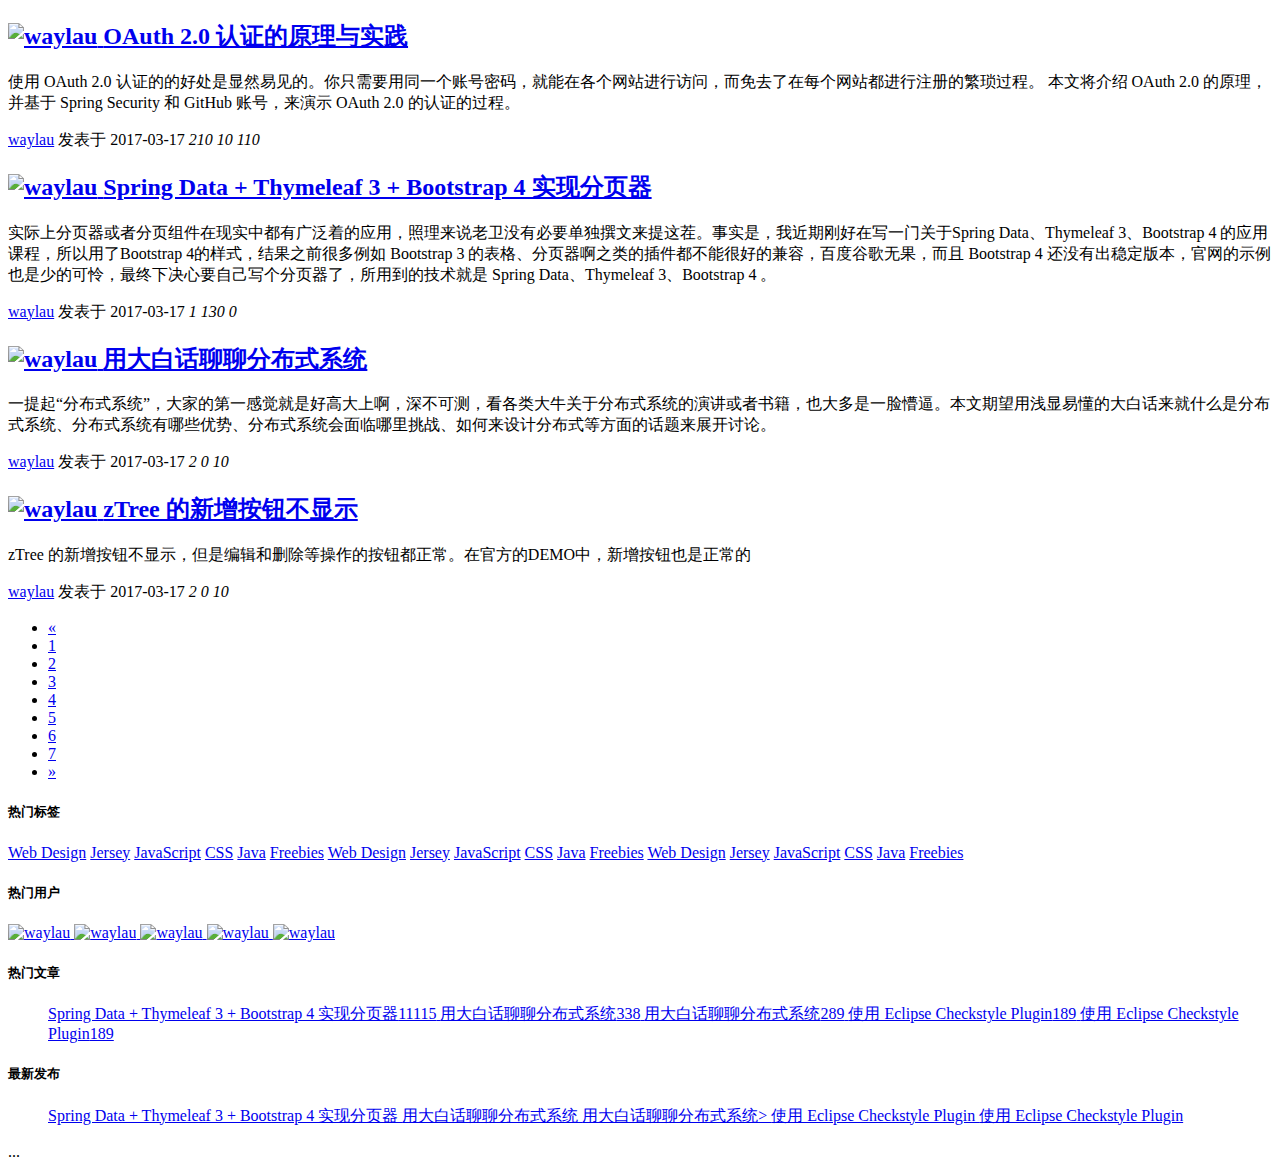
==== src/main/resources/templates/index.html @ 80fc7433 "项目架构搭建" ====
<!DOCTYPE html>
<html xmlns="http://www.w3.org/1999/xhtml"
      xmlns:th="http://www.thymeleaf.org"
      xmlns:sec="http://www.thymeleaf.org/thymeleaf-extras-springsecurity4">
<head th:replace="~{fragments/header :: header}">
</head>
<body>
<!-- Page Content -->
<div class="container blog-content-container">

    <div class="row">

        <!-- Blog Entries Column -->
        <div class="col-md-8">

            <!-- Blog Post -->
            <div class="card mb-4">
                <div class="card-block">
                    <h2 class="card-title">
							<span>
			                  <a href="/u/waylau" title="waylau">
			                    <img src="https://waylau.com/images/waylau_181_181.jpg" class="blog-avatar-50"
                                     alt="waylau">
			                  </a>
					        </span>
                        <a href="/u/waylau/blogs/1" class="card-link" title="waylau">
                            OAuth 2.0 认证的原理与实践
                        </a></h2>
                    <p class="card-text">使用 OAuth 2.0 认证的的好处是显然易见的。你只需要用同一个账号密码，就能在各个网站进行访问，而免去了在每个网站都进行注册的繁琐过程。 本文将介绍
                        OAuth 2.0 的原理，并基于 Spring Security 和 GitHub 账号，来演示 OAuth 2.0 的认证的过程。</p>
                    <div class="card-text">
                        <a href="/u/waylau" class="card-link">waylau</a> 发表于 2017-03-17 <i class="fa fa-eye" aria-hidden="true">210</i>
                        <i class="fa fa-heart-o" aria-hidden="true">10</i> <i class="fa fa-comment-o"
                                                                              aria-hidden="true">110</i>
                    </div>
                </div>
            </div>

            <!-- Blog Post -->
            <div class="card mb-4">
                <div class="card-block">
                    <h2 class="card-title">
							<span>
			                  <a href="/u/waylau" title="waylau">
			                    <img src="https://waylau.com/images/waylau_181_181.jpg" class="blog-avatar-50"
                                     alt="waylau">
			                  </a>
					        </span>
                        <a href="/u/waylau/blogs/1" class="card-link" title="waylau">
                            Spring Data + Thymeleaf 3 + Bootstrap 4 实现分页器
                        </a></h2>
                    <p class="card-text">实际上分页器或者分页组件在现实中都有广泛着的应用，照理来说老卫没有必要单独撰文来提这茬。事实是，我近期刚好在写一门关于Spring
                        Data、Thymeleaf 3、Bootstrap 4 的应用课程，所以用了Bootstrap 4的样式，结果之前很多例如 Bootstrap 3
                        的表格、分页器啊之类的插件都不能很好的兼容，百度谷歌无果，而且 Bootstrap 4 还没有出稳定版本，官网的示例也是少的可怜，最终下决心要自己写个分页器了，所用到的技术就是 Spring
                        Data、Thymeleaf 3、Bootstrap 4 。</p>
                    <div class="card-text">
                        <a href="/u/waylau" class="card-link">waylau</a> 发表于 2017-03-17 <i class="fa fa-eye" aria-hidden="true">1</i>
                        <i class="fa fa-heart-o" aria-hidden="true">130</i> <i class="fa fa-comment-o"
                                                                               aria-hidden="true">0</i>
                    </div>
                </div>
            </div>

            <!-- Blog Post -->
            <div class="card mb-4">
                <div class="card-block">
                    <h2 class="card-title">
							<span>
			                  <a href="/u/waylau" title="waylau">
			                    <img src="https://waylau.com/images/waylau_181_181.jpg" class="blog-avatar-50"
                                     alt="waylau">
			                  </a>
					        </span>
                        <a href="/u/waylau/blogs/1" class="card-link" title="waylau">
                            用大白话聊聊分布式系统
                        </a></h2>
                    <p class="card-text">
                        一提起“分布式系统”，大家的第一感觉就是好高大上啊，深不可测，看各类大牛关于分布式系统的演讲或者书籍，也大多是一脸懵逼。本文期望用浅显易懂的大白话来就什么是分布式系统、分布式系统有哪些优势、分布式系统会面临哪里挑战、如何来设计分布式等方面的话题来展开讨论。</p>
                    <div class="card-text">
                        <a href="/u/waylau" class="card-link">waylau</a> 发表于 2017-03-17 <i class="fa fa-eye" aria-hidden="true">2</i>
                        <i class="fa fa-heart-o" aria-hidden="true">0</i> <i class="fa fa-comment-o" aria-hidden="true">10</i>
                    </div>
                </div>
            </div>
            <!-- Blog Post -->
            <div class="card mb-4">
                <div class="card-block">
                    <h2 class="card-title">
							<span>
			                  <a href="/u/waylau" title="waylau">
			                    <img src="https://waylau.com/images/waylau_181_181.jpg" class="blog-avatar-50"
                                     alt="waylau">
			                  </a>
					        </span>
                        <a href="/u/waylau/blogs/1" class="card-link" title="waylau">
                            zTree 的新增按钮不显示
                        </a></h2>
                    <p class="card-text">zTree 的新增按钮不显示，但是编辑和删除等操作的按钮都正常。在官方的DEMO中，新增按钮也是正常的</p>
                    <div class="card-text">
                        <a href="/u/waylau" class="card-link">waylau</a> 发表于 2017-03-17 <i class="fa fa-eye" aria-hidden="true">2</i>
                        <i class="fa fa-heart-o" aria-hidden="true">0</i> <i class="fa fa-comment-o" aria-hidden="true">10</i>
                    </div>
                </div>
            </div>

            <!-- Pagination -->
            <nav>
                <ul class="pagination justify-content-center mb-4">
                    <li class="page-item">
                        <a href="#" class="page-link" aria-label="Previous">
                            <span aria-hidden="true">&laquo;</span>
                        </a>
                    </li>
                    <li class="page-item active"><a href="#" class="page-link">1</a></li>
                    <li class="page-item"><a href="#" class="page-link">2</a></li>
                    <li class="page-item"><a href="#" class="page-link">3</a></li>
                    <li class="page-item"><a href="#" class="page-link">4</a></li>
                    <li class="page-item"><a href="#" class="page-link">5</a></li>
                    <li class="page-item"><a href="#" class="page-link">6</a></li>
                    <li class="page-item"><a href="#" class="page-link">7</a></li>
                    <li class="page-item">
                        <a href="#" class="page-link" aria-label="Next">
                            <span aria-hidden="true">&raquo;</span>
                        </a>
                    </li>
                </ul>
            </nav>
        </div>

        <!-- 右侧栏目 -->
        <div class="col-md-4">
            <div>
                <!-- 热门标签 -->
                <div class="card ">
                    <h5 class="card-header"><i class="fa fa-tags" aria-hidden="true"></i> 热门标签</h5>
                    <div class="card-block">
                        <div class="row">
                            <div class="col-lg-12">
                                <a href="/blogs?tag=1"> <span class="badge badge-default">Web Design</span></a>
                                <a href="/blogs?tag=1"> <span class="badge badge-default">Jersey</span></a>
                                <a href="/blogs?tag=1"> <span class="badge badge-default">JavaScript</span></a>
                                <a href="/blogs?tag=1"> <span class="badge badge-default">CSS</span></a>
                                <a href="/blogs?tag=1"> <span class="badge badge-default">Java</span></a>
                                <a href="/blogs?tag=1"> <span class="badge badge-default">Freebies</span></a>
                                <a href="/blogs?tag=1"> <span class="badge badge-default">Web Design</span></a>
                                <a href="/blogs?tag=1"> <span class="badge badge-default">Jersey</span></a>
                                <a href="/blogs?tag=1"> <span class="badge badge-default">JavaScript</span></a>
                                <a href="/blogs?tag=1"> <span class="badge badge-default">CSS</span></a>
                                <a href="/blogs?tag=1"> <span class="badge badge-default">Java</span></a>
                                <a href="/blogs?tag=1"> <span class="badge badge-default">Freebies</span></a>
                                <a href="/blogs?tag=1"> <span class="badge badge-default">Web Design</span></a>
                                <a href="/blogs?tag=1"> <span class="badge badge-default">Jersey</span></a>
                                <a href="/blogs?tag=1"> <span class="badge badge-default">JavaScript</span></a>
                                <a href="/blogs?tag=1"> <span class="badge badge-default">CSS</span></a>
                                <a href="/blogs?tag=1"> <span class="badge badge-default">Java</span></a>
                                <a href="/blogs?tag=1"> <span class="badge badge-default">Freebies</span></a>
                            </div>
                        </div>
                    </div>
                </div>

                <!-- 热门用户 -->
                <div class="card my-4">
                    <h5 class="card-header"><i class="fa fa-users" aria-hidden="true"></i> 热门用户</h5>
                    <div class="card-block">
                        <div class="row">
                            <div class="col-lg-12">
									<span>
					                  <a href="/u/waylau" title="waylau">
					                    <img src="https://waylau.com/images/waylau_181_181.jpg" class="blog-avatar-50"
                                             alt="waylau">
					                  </a>
					                </span>
                                <span>
					                  <a href="/u/waylau" title="waylau">
					                    <img src="https://waylau.com/images/waylau_181_181.jpg" class="blog-avatar-50"
                                             alt="waylau">
					                  </a>
					                </span>
                                <span>
					                  <a href="/u/waylau" title="waylau">
					                    <img src="https://waylau.com/images/waylau_181_181.jpg" class="blog-avatar-50"
                                             alt="waylau">
					                  </a>
					                </span>
                                <span>
					                  <a href="/u/waylau" title="waylau">
					                    <img src="https://waylau.com/images/waylau_181_181.jpg" class="blog-avatar-50"
                                             alt="waylau">
					                  </a>
					                </span>
                                <span>
					                  <a href="/u/waylau" title="waylau">
					                    <img src="https://waylau.com/images/waylau_181_181.jpg" class="blog-avatar-50"
                                             alt="waylau">
					                  </a>
					                </span>
                            </div>
                        </div>
                    </div>
                </div>

                <!-- 热门文章 -->
                <div class="card my-4">
                    <h5 class="card-header"><i class="fa fa-fire" aria-hidden="true"></i> 热门文章</h5>

                    <ul class="list-group">
                        <a href="/u/waylau/blogs/1" class="list-group-item" title="waylau">
                            Spring Data + Thymeleaf 3 + Bootstrap 4 实现分页器<span class="badge badge-danger badge-pill">11115</span>
                        </a>
                        <a href="/u/waylau/blogs/1" class="list-group-item" title="waylau">
                            用大白话聊聊分布式系统<span class="badge badge-warning badge-pill">338</span>
                        </a>
                        <a href="/u/waylau/blogs/1" class="list-group-item" title="waylau">
                            用大白话聊聊分布式系统<span class="badge badge-info badge-pill">289</span>
                        </a>
                        <a href="/u/waylau/blogs/1" class="list-group-item" title="waylau">
                            使用 Eclipse Checkstyle Plugin<span class="badge badge-default badge-pill">189</span>
                        </a>

                        <a href="/u/waylau/blogs/1" class="list-group-item" title="waylau">
                            使用 Eclipse Checkstyle Plugin<span class="badge badge-default badge-pill">189</span>
                        </a>
                    </ul>

                </div>

                <!-- 最新发布 -->
                <div class="card my-4">
                    <h5 class="card-header"><i class="fa fa-line-chart" aria-hidden="true"></i> 最新发布</h5>
                    <div class="list-group">
                        <ul class="list-group">
                            <a href="/u/waylau/blogs/1" class="list-group-item" title="waylau">
                                Spring Data + Thymeleaf 3 + Bootstrap 4 实现分页器
                            </a>
                            <a href="/u/waylau/blogs/1" class="list-group-item" title="waylau">
                                用大白话聊聊分布式系统
                            </a>
                            <a href="/u/waylau/blogs/1" class="list-group-item" title="waylau">
                                用大白话聊聊分布式系统>
                            </a>
                            <a href="/u/waylau/blogs/1" class="list-group-item" title="waylau">
                                使用 Eclipse Checkstyle Plugin
                            </a>

                            <a href="/u/waylau/blogs/1" class="list-group-item" title="waylau">
                                使用 Eclipse Checkstyle Plugin
                            </a>
                        </ul>
                    </div>

                </div>
            </div>
        </div>

    </div>
    <!-- /.row -->

</div>
<!-- /.container -->


<div th:replace="~{fragments/footer :: footer}">...</div>
</body>
</html>
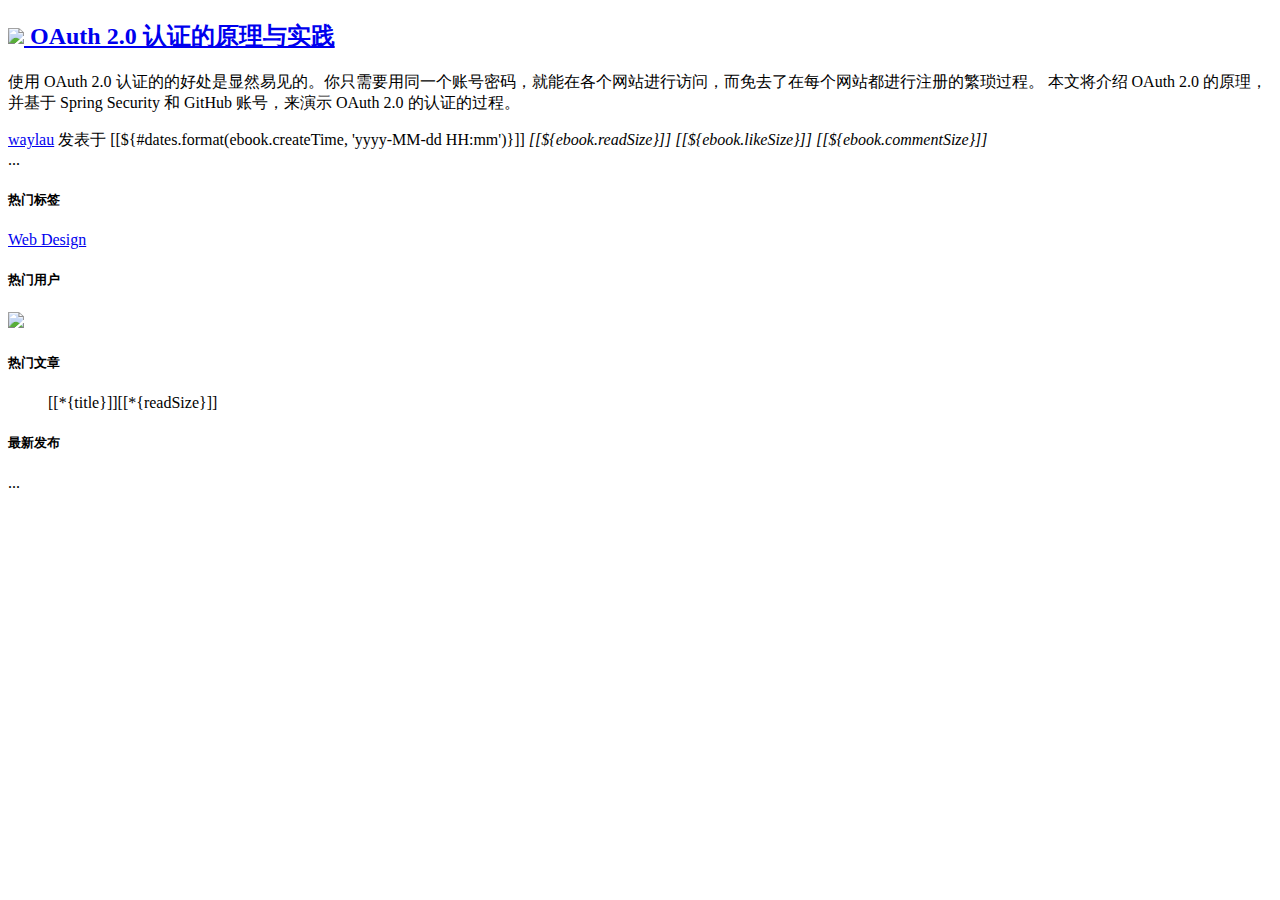
==== commit 1f863284: "es" ====
--- a/src/main/resources/templates/index.html
+++ b/src/main/resources/templates/index.html
@@ -14,117 +14,35 @@
         <div class="col-md-8">
 
             <!-- Blog Post -->
-            <div class="card mb-4">
-                <div class="card-block">
-                    <h2 class="card-title">
-							<span>
-			                  <a href="/u/waylau" title="waylau">
-			                    <img src="https://waylau.com/images/waylau_181_181.jpg" class="blog-avatar-50"
-                                     alt="waylau">
-			                  </a>
-					        </span>
-                        <a href="/u/waylau/blogs/1" class="card-link" title="waylau">
-                            OAuth 2.0 认证的原理与实践
-                        </a></h2>
-                    <p class="card-text">使用 OAuth 2.0 认证的的好处是显然易见的。你只需要用同一个账号密码，就能在各个网站进行访问，而免去了在每个网站都进行注册的繁琐过程。 本文将介绍
-                        OAuth 2.0 的原理，并基于 Spring Security 和 GitHub 账号，来演示 OAuth 2.0 的认证的过程。</p>
-                    <div class="card-text">
-                        <a href="/u/waylau" class="card-link">waylau</a> 发表于 2017-03-17 <i class="fa fa-eye" aria-hidden="true">210</i>
-                        <i class="fa fa-heart-o" aria-hidden="true">10</i> <i class="fa fa-comment-o"
-                                                                              aria-hidden="true">110</i>
+            <div id="mainContainer">
+                <div id="mainContainerRepleace">
+                    <div class="card mb-4" th:each="ebook : ${ebookList}">
+                        <div class="card-block">
+                            <h2 class="card-title">
+                                <span>
+                                  <a href="/u/waylau" title="waylau" th:href="'/u/' + ${ebook.username}"  th:title="${ebook.username}">
+                                    <img src="/images/avatar-defualt.jpg" th:src="${ebook.avatar} == null ? '/images/avatar-defualt.jpg' : ${ebook.avatar}"  class="blog-avatar-50">
+                                  </a>
+                                </span>
+                                <a href="/u/waylau/ebooks/1" class="card-link" title="waylau" 
+                                    th:href="'/u/' + ${ebook.username} + '/ebooks/'+ ${ebook.ebookId}"  th:title="${ebook.title}" th:text="${ebook.title}">
+                                    OAuth 2.0 认证的原理与实践
+                                </a>
+                            </h2>
+                            <p class="card-text" th:text="${ebook.summary}">使用 OAuth 2.0 认证的的好处是显然易见的。你只需要用同一个账号密码，就能在各个网站进行访问，而免去了在每个网站都进行注册的繁琐过程。 本文将介绍
+                                OAuth 2.0 的原理，并基于 Spring Security 和 GitHub 账号，来演示 OAuth 2.0 的认证的过程。</p>
+                            <div class="card-text">
+                                <a href="/u/waylau" th:href="'/u/' + ${ebook.username}" class="card-link" th:text=${ebook.username}>waylau</a> 发表于 [[${#dates.format(ebook.createTime, 'yyyy-MM-dd HH:mm')}]] <i class="fa fa-eye" aria-hidden="true">[[${ebook.readSize}]]</i>
+                                <i class="fa fa-heart-o" aria-hidden="true">[[${ebook.likeSize}]]</i> <i class="fa fa-comment-o"
+                                                                                      aria-hidden="true">[[${ebook.commentSize}]]</i>
+                            </div>
+                        </div>
                     </div>
+     
+                    <div th:replace="~{fragments/page :: page}">...</div>
                 </div>
             </div>
-
-            <!-- Blog Post -->
-            <div class="card mb-4">
-                <div class="card-block">
-                    <h2 class="card-title">
-							<span>
-			                  <a href="/u/waylau" title="waylau">
-			                    <img src="https://waylau.com/images/waylau_181_181.jpg" class="blog-avatar-50"
-                                     alt="waylau">
-			                  </a>
-					        </span>
-                        <a href="/u/waylau/blogs/1" class="card-link" title="waylau">
-                            Spring Data + Thymeleaf 3 + Bootstrap 4 实现分页器
-                        </a></h2>
-                    <p class="card-text">实际上分页器或者分页组件在现实中都有广泛着的应用，照理来说老卫没有必要单独撰文来提这茬。事实是，我近期刚好在写一门关于Spring
-                        Data、Thymeleaf 3、Bootstrap 4 的应用课程，所以用了Bootstrap 4的样式，结果之前很多例如 Bootstrap 3
-                        的表格、分页器啊之类的插件都不能很好的兼容，百度谷歌无果，而且 Bootstrap 4 还没有出稳定版本，官网的示例也是少的可怜，最终下决心要自己写个分页器了，所用到的技术就是 Spring
-                        Data、Thymeleaf 3、Bootstrap 4 。</p>
-                    <div class="card-text">
-                        <a href="/u/waylau" class="card-link">waylau</a> 发表于 2017-03-17 <i class="fa fa-eye" aria-hidden="true">1</i>
-                        <i class="fa fa-heart-o" aria-hidden="true">130</i> <i class="fa fa-comment-o"
-                                                                               aria-hidden="true">0</i>
-                    </div>
-                </div>
-            </div>
-
-            <!-- Blog Post -->
-            <div class="card mb-4">
-                <div class="card-block">
-                    <h2 class="card-title">
-							<span>
-			                  <a href="/u/waylau" title="waylau">
-			                    <img src="https://waylau.com/images/waylau_181_181.jpg" class="blog-avatar-50"
-                                     alt="waylau">
-			                  </a>
-					        </span>
-                        <a href="/u/waylau/blogs/1" class="card-link" title="waylau">
-                            用大白话聊聊分布式系统
-                        </a></h2>
-                    <p class="card-text">
-                        一提起“分布式系统”，大家的第一感觉就是好高大上啊，深不可测，看各类大牛关于分布式系统的演讲或者书籍，也大多是一脸懵逼。本文期望用浅显易懂的大白话来就什么是分布式系统、分布式系统有哪些优势、分布式系统会面临哪里挑战、如何来设计分布式等方面的话题来展开讨论。</p>
-                    <div class="card-text">
-                        <a href="/u/waylau" class="card-link">waylau</a> 发表于 2017-03-17 <i class="fa fa-eye" aria-hidden="true">2</i>
-                        <i class="fa fa-heart-o" aria-hidden="true">0</i> <i class="fa fa-comment-o" aria-hidden="true">10</i>
-                    </div>
-                </div>
-            </div>
-            <!-- Blog Post -->
-            <div class="card mb-4">
-                <div class="card-block">
-                    <h2 class="card-title">
-							<span>
-			                  <a href="/u/waylau" title="waylau">
-			                    <img src="https://waylau.com/images/waylau_181_181.jpg" class="blog-avatar-50"
-                                     alt="waylau">
-			                  </a>
-					        </span>
-                        <a href="/u/waylau/blogs/1" class="card-link" title="waylau">
-                            zTree 的新增按钮不显示
-                        </a></h2>
-                    <p class="card-text">zTree 的新增按钮不显示，但是编辑和删除等操作的按钮都正常。在官方的DEMO中，新增按钮也是正常的</p>
-                    <div class="card-text">
-                        <a href="/u/waylau" class="card-link">waylau</a> 发表于 2017-03-17 <i class="fa fa-eye" aria-hidden="true">2</i>
-                        <i class="fa fa-heart-o" aria-hidden="true">0</i> <i class="fa fa-comment-o" aria-hidden="true">10</i>
-                    </div>
-                </div>
-            </div>
-
-            <!-- Pagination -->
-            <nav>
-                <ul class="pagination justify-content-center mb-4">
-                    <li class="page-item">
-                        <a href="#" class="page-link" aria-label="Previous">
-                            <span aria-hidden="true">&laquo;</span>
-                        </a>
-                    </li>
-                    <li class="page-item active"><a href="#" class="page-link">1</a></li>
-                    <li class="page-item"><a href="#" class="page-link">2</a></li>
-                    <li class="page-item"><a href="#" class="page-link">3</a></li>
-                    <li class="page-item"><a href="#" class="page-link">4</a></li>
-                    <li class="page-item"><a href="#" class="page-link">5</a></li>
-                    <li class="page-item"><a href="#" class="page-link">6</a></li>
-                    <li class="page-item"><a href="#" class="page-link">7</a></li>
-                    <li class="page-item">
-                        <a href="#" class="page-link" aria-label="Next">
-                            <span aria-hidden="true">&raquo;</span>
-                        </a>
-                    </li>
-                </ul>
-            </nav>
+ 
         </div>
 
         <!-- 右侧栏目 -->
@@ -135,25 +53,9 @@
                     <h5 class="card-header"><i class="fa fa-tags" aria-hidden="true"></i> 热门标签</h5>
                     <div class="card-block">
                         <div class="row">
-                            <div class="col-lg-12">
-                                <a href="/blogs?tag=1"> <span class="badge badge-default">Web Design</span></a>
-                                <a href="/blogs?tag=1"> <span class="badge badge-default">Jersey</span></a>
-                                <a href="/blogs?tag=1"> <span class="badge badge-default">JavaScript</span></a>
-                                <a href="/blogs?tag=1"> <span class="badge badge-default">CSS</span></a>
-                                <a href="/blogs?tag=1"> <span class="badge badge-default">Java</span></a>
-                                <a href="/blogs?tag=1"> <span class="badge badge-default">Freebies</span></a>
-                                <a href="/blogs?tag=1"> <span class="badge badge-default">Web Design</span></a>
-                                <a href="/blogs?tag=1"> <span class="badge badge-default">Jersey</span></a>
-                                <a href="/blogs?tag=1"> <span class="badge badge-default">JavaScript</span></a>
-                                <a href="/blogs?tag=1"> <span class="badge badge-default">CSS</span></a>
-                                <a href="/blogs?tag=1"> <span class="badge badge-default">Java</span></a>
-                                <a href="/blogs?tag=1"> <span class="badge badge-default">Freebies</span></a>
-                                <a href="/blogs?tag=1"> <span class="badge badge-default">Web Design</span></a>
-                                <a href="/blogs?tag=1"> <span class="badge badge-default">Jersey</span></a>
-                                <a href="/blogs?tag=1"> <span class="badge badge-default">JavaScript</span></a>
-                                <a href="/blogs?tag=1"> <span class="badge badge-default">CSS</span></a>
-                                <a href="/blogs?tag=1"> <span class="badge badge-default">Java</span></a>
-                                <a href="/blogs?tag=1"> <span class="badge badge-default">Freebies</span></a>
+                            <div class="col-lg-12" >
+                                <a th:each="tag, tagStat : ${tags}" th:object="${tag}" href="/ebooks?keyword=1" th:href="'/ebooks?keyword=' +  *{name}"> <span class="badge" 
+                                th:classappend="${tagStat.index} eq 0 ? 'badge-danger': (${tagStat.index} eq 1 ? 'badge-warning':(${tagStat.index} eq 2 ? 'badge-info':'badge-default'))"th:text="*{name}">Web Design</span></a>
                             </div>
                         </div>
                     </div>
@@ -165,36 +67,11 @@
                     <div class="card-block">
                         <div class="row">
                             <div class="col-lg-12">
-									<span>
-					                  <a href="/u/waylau" title="waylau">
-					                    <img src="https://waylau.com/images/waylau_181_181.jpg" class="blog-avatar-50"
-                                             alt="waylau">
-					                  </a>
-					                </span>
-                                <span>
-					                  <a href="/u/waylau" title="waylau">
-					                    <img src="https://waylau.com/images/waylau_181_181.jpg" class="blog-avatar-50"
-                                             alt="waylau">
-					                  </a>
-					                </span>
-                                <span>
-					                  <a href="/u/waylau" title="waylau">
-					                    <img src="https://waylau.com/images/waylau_181_181.jpg" class="blog-avatar-50"
-                                             alt="waylau">
-					                  </a>
-					                </span>
-                                <span>
-					                  <a href="/u/waylau" title="waylau">
-					                    <img src="https://waylau.com/images/waylau_181_181.jpg" class="blog-avatar-50"
-                                             alt="waylau">
-					                  </a>
-					                </span>
-                                <span>
-					                  <a href="/u/waylau" title="waylau">
-					                    <img src="https://waylau.com/images/waylau_181_181.jpg" class="blog-avatar-50"
-                                             alt="waylau">
-					                  </a>
-					                </span>
+                                <span th:each="user: ${users}" th:object="${user}">
+                                  <a href="/u/waylau" th:href="'/u/' + *{username}" title="waylau" th:title="*{username}">
+                                    <img src="/images/avatar-defualt.jpg" th:src="*{avatar} == null ? '/images/avatar-defualt.jpg' : *{avatar}" class="blog-avatar-50">
+                                  </a>
+                                </span>
                             </div>
                         </div>
                     </div>
@@ -204,22 +81,9 @@
                 <div class="card my-4">
                     <h5 class="card-header"><i class="fa fa-fire" aria-hidden="true"></i> 热门文章</h5>
 
-                    <ul class="list-group">
-                        <a href="/u/waylau/blogs/1" class="list-group-item" title="waylau">
-                            Spring Data + Thymeleaf 3 + Bootstrap 4 实现分页器<span class="badge badge-danger badge-pill">11115</span>
-                        </a>
-                        <a href="/u/waylau/blogs/1" class="list-group-item" title="waylau">
-                            用大白话聊聊分布式系统<span class="badge badge-warning badge-pill">338</span>
-                        </a>
-                        <a href="/u/waylau/blogs/1" class="list-group-item" title="waylau">
-                            用大白话聊聊分布式系统<span class="badge badge-info badge-pill">289</span>
-                        </a>
-                        <a href="/u/waylau/blogs/1" class="list-group-item" title="waylau">
-                            使用 Eclipse Checkstyle Plugin<span class="badge badge-default badge-pill">189</span>
-                        </a>
-
-                        <a href="/u/waylau/blogs/1" class="list-group-item" title="waylau">
-                            使用 Eclipse Checkstyle Plugin<span class="badge badge-default badge-pill">189</span>
+                    <ul class="list-group" th:each="hotblog , hotblogStat : ${hotest}" th:object="${hotblog}">
+                        <a  th:href="'/u/'+*{username} +'/ebooks/'+ *{ebookId}" class="list-group-item">
+                            [[*{title}]]<span class="badge badge-pill" th:classappend="${hotblogStat.index} eq 0 ? 'badge-danger': (${hotblogStat.index} eq 1 ? 'badge-warning':(${hotblogStat.index} eq 2 ? 'badge-info':'badge-default'))">[[*{readSize}]]</span>
                         </a>
                     </ul>
 
@@ -229,23 +93,10 @@
                 <div class="card my-4">
                     <h5 class="card-header"><i class="fa fa-line-chart" aria-hidden="true"></i> 最新发布</h5>
                     <div class="list-group">
-                        <ul class="list-group">
-                            <a href="/u/waylau/blogs/1" class="list-group-item" title="waylau">
-                                Spring Data + Thymeleaf 3 + Bootstrap 4 实现分页器
-                            </a>
-                            <a href="/u/waylau/blogs/1" class="list-group-item" title="waylau">
-                                用大白话聊聊分布式系统
-                            </a>
-                            <a href="/u/waylau/blogs/1" class="list-group-item" title="waylau">
-                                用大白话聊聊分布式系统>
-                            </a>
-                            <a href="/u/waylau/blogs/1" class="list-group-item" title="waylau">
-                                使用 Eclipse Checkstyle Plugin
-                            </a>
-
-                            <a href="/u/waylau/blogs/1" class="list-group-item" title="waylau">
-                                使用 Eclipse Checkstyle Plugin
-                            </a>
+                        <ul class="list-group" th:each="newblog : ${newest}" th:object="${newblog}">
+                        <a  th:href="'/u/'+*{username} +'/ebooks/'+ *{ebookId}" class="list-group-item" th:text="*{title}">
+                        </a>
+ 
                         </ul>
                     </div>
 
@@ -261,5 +112,8 @@
 
 
 <div th:replace="~{fragments/footer :: footer}">...</div>
+<!-- JavaScript -->
+<script src="../../js/index.js" th:src="@{/js/index.js}"></script>
+
 </body>
 </html>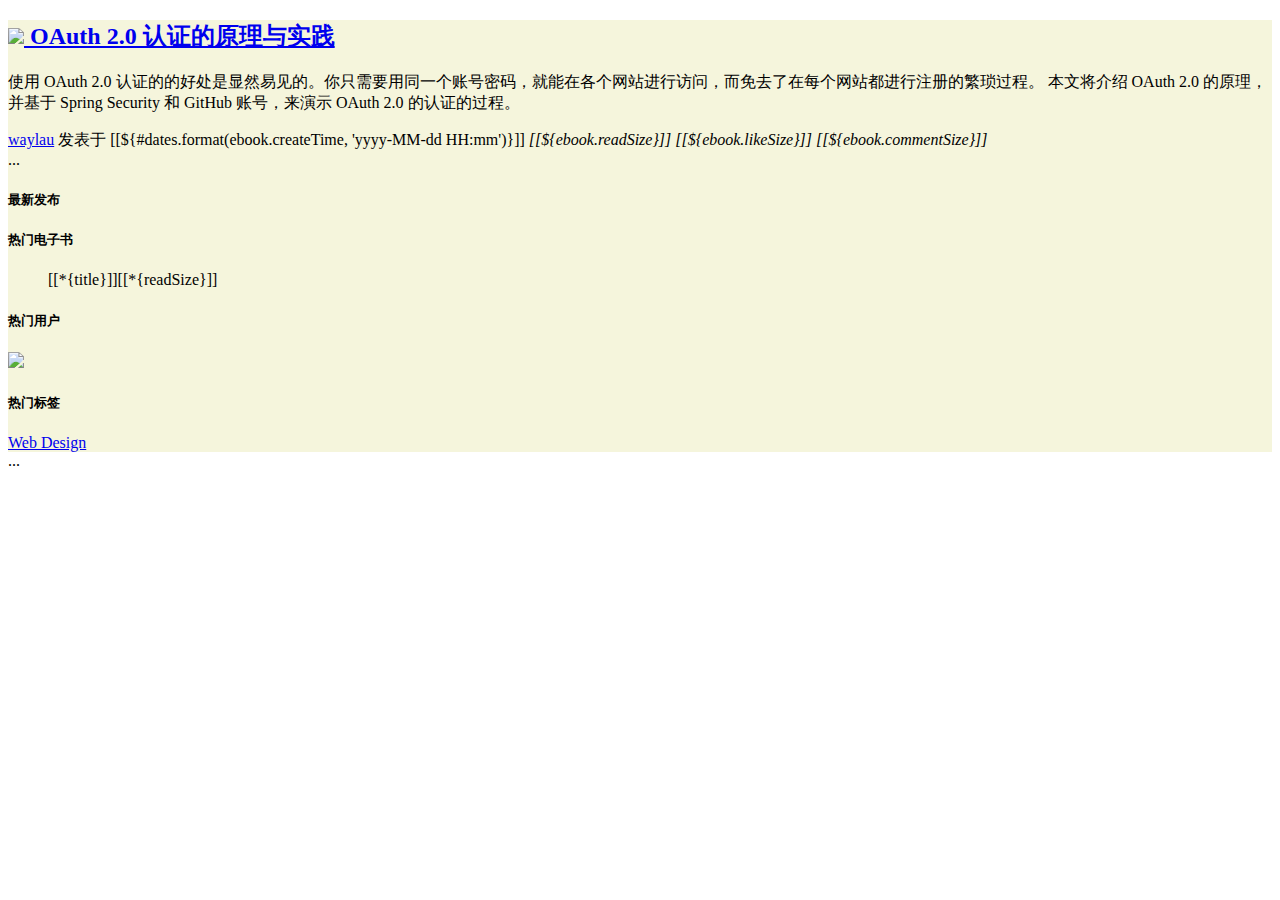
==== commit ff21f5b6: "color" ====
--- a/src/main/resources/templates/index.html
+++ b/src/main/resources/templates/index.html
@@ -6,7 +6,7 @@
 </head>
 <body>
 <!-- Page Content -->
-<div class="container blog-content-container">
+<div class="container blog-content-container" style="background:#F5F5DC;">
 
     <div class="row">
 
@@ -48,19 +48,31 @@
         <!-- 右侧栏目 -->
         <div class="col-md-4">
             <div>
-                <!-- 热门标签 -->
-                <div class="card ">
-                    <h5 class="card-header"><i class="fa fa-tags" aria-hidden="true"></i> 热门标签</h5>
-                    <div class="card-block">
-                        <div class="row">
-                            <div class="col-lg-12" >
-                                <a th:each="tag, tagStat : ${tags}" th:object="${tag}" href="/ebooks?keyword=1" th:href="'/ebooks?keyword=' +  *{name}"> <span class="badge" 
-                                th:classappend="${tagStat.index} eq 0 ? 'badge-danger': (${tagStat.index} eq 1 ? 'badge-warning':(${tagStat.index} eq 2 ? 'badge-info':'badge-default'))"th:text="*{name}">Web Design</span></a>
-                            </div>
-                        </div>
+                <!-- 最新发布 -->
+                <div class="card my-4">
+                    <h5 class="card-header"><i class="fa fa-line-chart" aria-hidden="true"></i> 最新发布</h5>
+                    <div class="list-group">
+                        <ul class="list-group" th:each="newblog : ${newest}" th:object="${newblog}">
+                        <a  th:href="'/u/'+*{username} +'/ebooks/'+ *{ebookId}" class="list-group-item" th:text="*{title}">
+                        </a>
+ 
+                        </ul>
                     </div>
+
                 </div>
 
+                <!-- 热门文章 -->
+                <div class="card my-4">
+                    <h5 class="card-header"><i class="fa fa-fire" aria-hidden="true"></i> 热门电子书</h5>
+
+                    <ul class="list-group" th:each="hotblog , hotblogStat : ${hotest}" th:object="${hotblog}">
+                        <a  th:href="'/u/'+*{username} +'/ebooks/'+ *{ebookId}" class="list-group-item">
+                            [[*{title}]]<span class="badge badge-pill" th:classappend="${hotblogStat.index} eq 0 ? 'badge-danger': (${hotblogStat.index} eq 1 ? 'badge-warning':(${hotblogStat.index} eq 2 ? 'badge-info':'badge-default'))">[[*{readSize}]]</span>
+                        </a>
+                    </ul>
+
+                </div>
+                
                 <!-- 热门用户 -->
                 <div class="card my-4">
                     <h5 class="card-header"><i class="fa fa-users" aria-hidden="true"></i> 热门用户</h5>
@@ -77,30 +89,19 @@
                     </div>
                 </div>
 
-                <!-- 热门文章 -->
-                <div class="card my-4">
-                    <h5 class="card-header"><i class="fa fa-fire" aria-hidden="true"></i> 热门文章</h5>
-
-                    <ul class="list-group" th:each="hotblog , hotblogStat : ${hotest}" th:object="${hotblog}">
-                        <a  th:href="'/u/'+*{username} +'/ebooks/'+ *{ebookId}" class="list-group-item">
-                            [[*{title}]]<span class="badge badge-pill" th:classappend="${hotblogStat.index} eq 0 ? 'badge-danger': (${hotblogStat.index} eq 1 ? 'badge-warning':(${hotblogStat.index} eq 2 ? 'badge-info':'badge-default'))">[[*{readSize}]]</span>
-                        </a>
-                    </ul>
-
+                <!-- 热门标签 -->
+                <div class="card ">
+                    <h5 class="card-header"><i class="fa fa-tags" aria-hidden="true"></i> 热门标签</h5>
+                    <div class="card-block">
+                        <div class="row">
+                            <div class="col-lg-12" >
+                                <a th:each="tag, tagStat : ${tags}" th:object="${tag}" href="/ebooks?keyword=1" th:href="'/ebooks?keyword=' +  *{name}"> <span class="badge" 
+                                th:classappend="${tagStat.index} eq 0 ? 'badge-danger': (${tagStat.index} eq 1 ? 'badge-warning':(${tagStat.index} eq 2 ? 'badge-info':'badge-default'))"th:text="*{name}">Web Design</span></a>
+                            </div>
+                        </div>
+                    </div>
                 </div>
-
-                <!-- 最新发布 -->
-                <div class="card my-4">
-                    <h5 class="card-header"><i class="fa fa-line-chart" aria-hidden="true"></i> 最新发布</h5>
-                    <div class="list-group">
-                        <ul class="list-group" th:each="newblog : ${newest}" th:object="${newblog}">
-                        <a  th:href="'/u/'+*{username} +'/ebooks/'+ *{ebookId}" class="list-group-item" th:text="*{title}">
-                        </a>
- 
-                        </ul>
-                    </div>
-
-                </div>
+                
             </div>
         </div>
 
